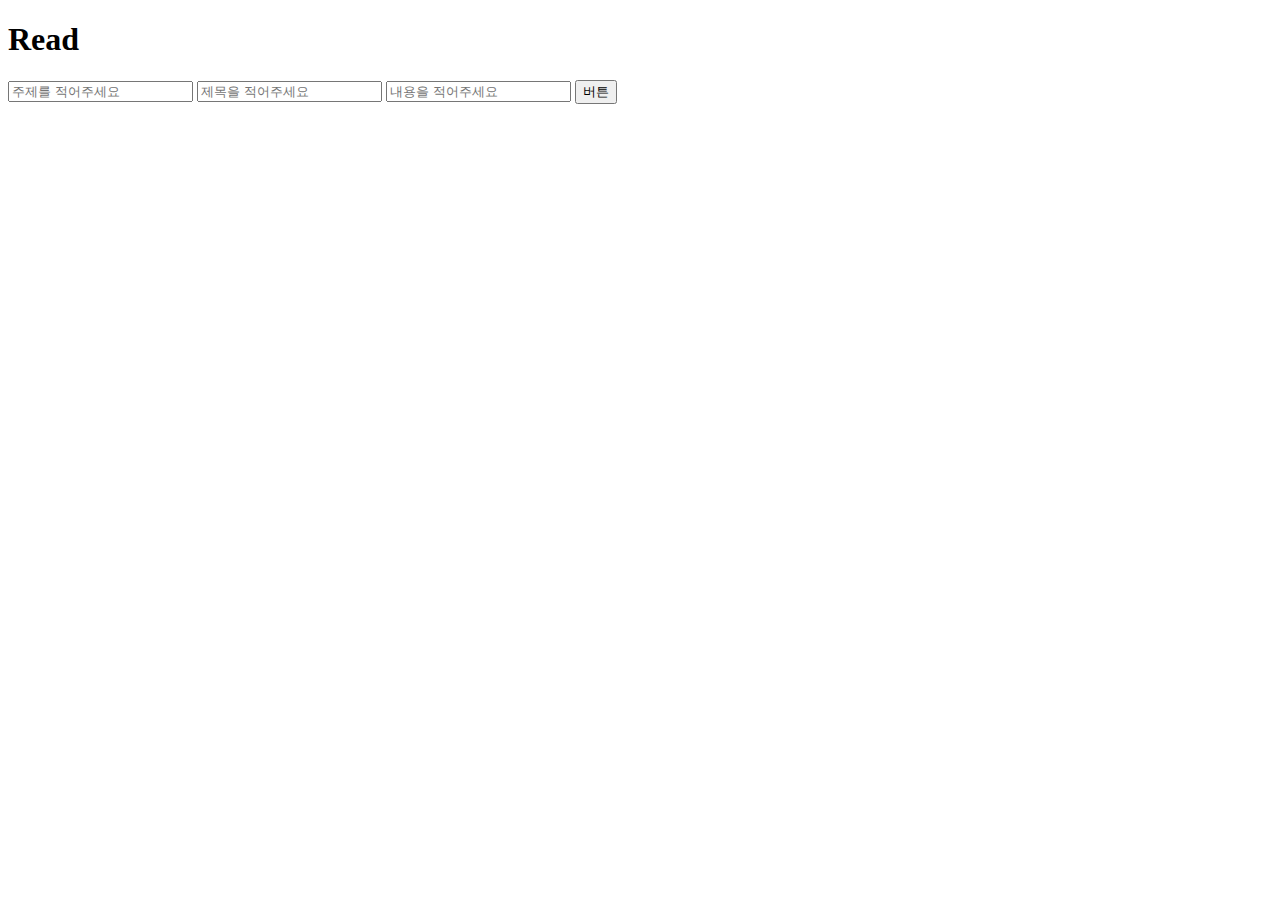
==== read.html @ 0bd2bd97 "Merge branch 'jangmachul:master' into master" ====
<!DOCTYPE html>
<html lang="en">
<head>
    <meta charset="UTF-8">
    <meta name="viewport" content="width=device-width, initial-scale=1.0">
    <title>Document</title>
</head>
<body>
    <div>
        <h1>Read</h1>
        <input type="text" placeholder="주제를 적어주세요">

        <input type="text" placeholder="제목을 적어주세요">

        <input type="text" placeholder="내용을 적어주세요">
        <button>버튼</button>
    </div>
</body>
</html>
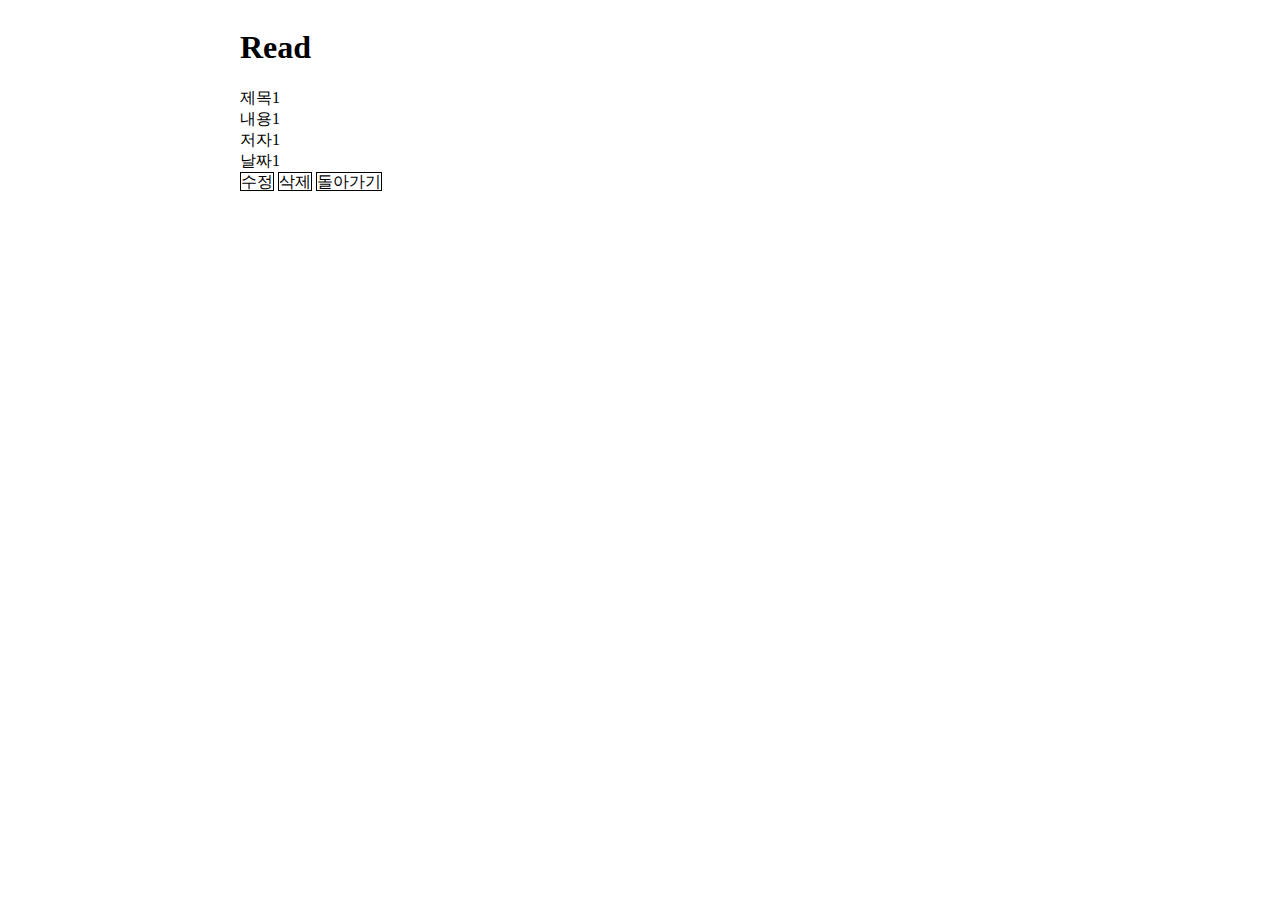
==== commit bc1d6878: "Merge pull request #6 from co-troll/master" ====
--- a/read.html
+++ b/read.html
@@ -4,16 +4,41 @@
     <meta charset="UTF-8">
     <meta name="viewport" content="width=device-width, initial-scale=1.0">
     <title>Document</title>
+    <style>
+        .a {
+            display: flex;
+            width: 800px;
+            flex-direction: column;
+            margin: 0 auto;
+        }
+        a {
+            width: 50px;
+            height: 30px;
+            border: 1px solid;
+            text-decoration: none;
+            box-sizing: border-box;
+            color: black;
+        }
+        .b {
+            width: 800px;
+            margin: 0 auto;
+        }
+
+    </style>
 </head>
 <body>
-    <div>
+    <div class="a">
         <h1>Read</h1>
-        <input type="text" placeholder="주제를 적어주세요">
+        <span>제목1</span>
+        <span>내용1</span>
+        <span>저자1</span>
+        <span>날짜1</span>
+    </div>
+    <div class="b">
 
-        <input type="text" placeholder="제목을 적어주세요">
-
-        <input type="text" placeholder="내용을 적어주세요">
-        <button>버튼</button>
+        <a href="update.html">수정</a>
+        <a href="delete.html">삭제</a>
+        <a href="list.html">돌아가기</a>
     </div>
 </body>
 </html>